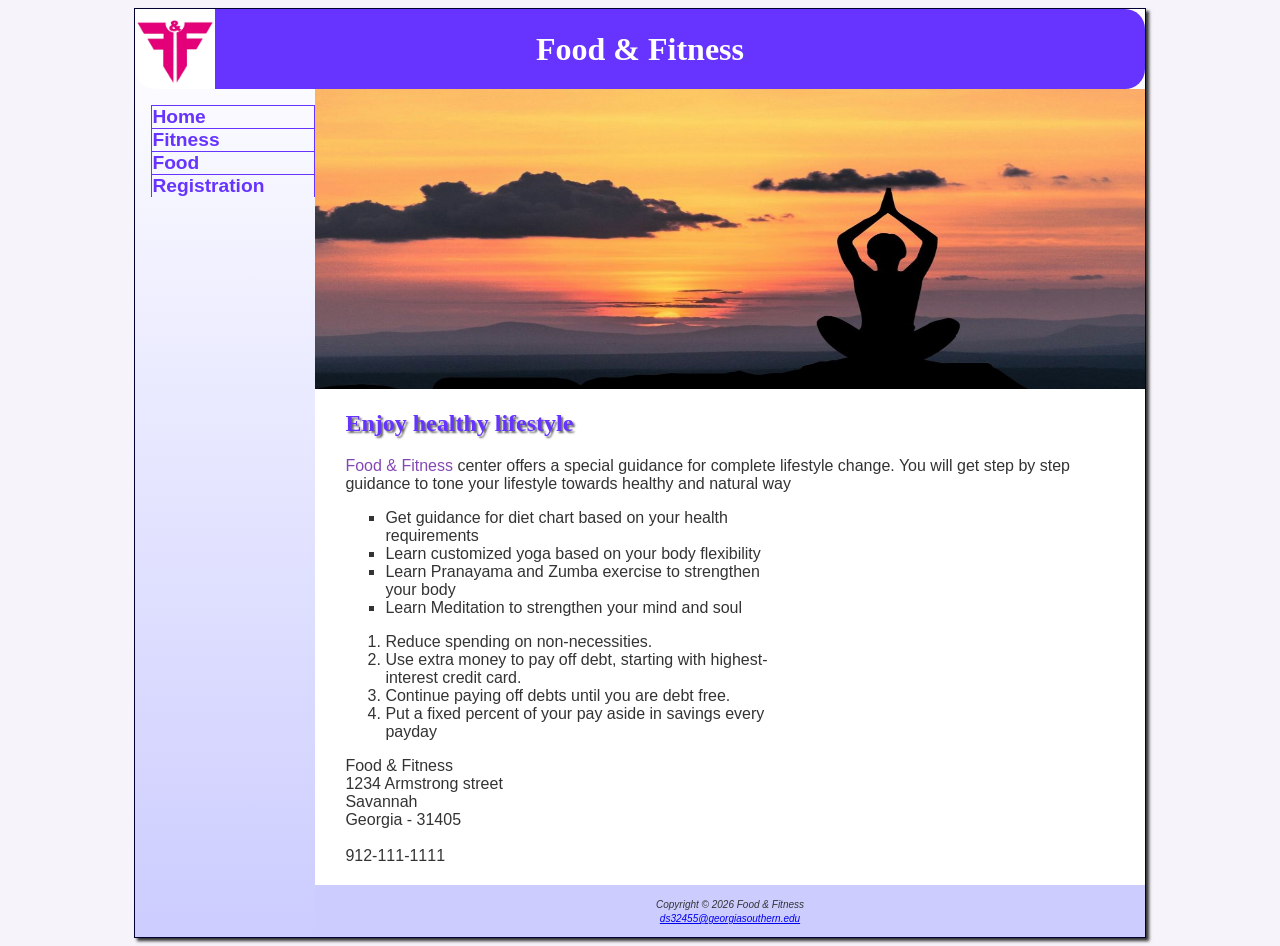
==== index.html @ 3ff1efa0 "Add files via upload Added Files" ====
<!DOCTYPE html>
<html lang="en">
    <head>
        <title> Food & Fitness</title>
        <meta charset="utf-8">
        <link rel="stylesheet" href="style.css">
        <link rel="icon" href="images/favicon.ico" type="images/x-icon">

     </head>
    

    <body>
        <div id="cover">
        <header>
            <h1> Food & Fitness</h1>

        </header>
        
        <nav>
            <ul>
            <li><a href="index.html">Home</a></li>
            <li><a href="index.html">Fitness</a></li>
            <li><a href="index.html">Food</a> </li>
            <li><a href="index.html">Registration</a> </li>
            </ul>
        </nav>

        <div id="homeimg">
            
        </div>

        <main>
            <h2>Enjoy healthy lifestyle</h2>
            <p> <span class="name">Food & Fitness </span> center offers a special guidance for complete lifestyle change. 
                You will get step by step guidance to tone your lifestyle towards healthy and natural way</p>

            <iframe width="300" height="250" src="https://www.youtube.com/embed/rt1bsoOukjI?si=hYei8sWvVcenWpAP" title="YouTube video player" 
            frameborder="0" allow="accelerometer; autoplay; clipboard-write; encrypted-media; gyroscope; picture-in-picture; web-share" 
            referrerpolicy="strict-origin-when-cross-origin" allowfullscreen></iframe>
            
            <ul>
                <li>Get guidance for diet chart based on your health requirements</li>
                <li>Learn customized yoga based on your body flexibility</li>
                <li>Learn Pranayama and Zumba exercise to strengthen your body</li>
                <li>Learn Meditation to strengthen your mind and soul</li>
            </ul>

        <script> document.write("<ol>");
            document.write("<li>Reduce spending on non-necessities.</li>") 
            document.write("<li>Use extra money to pay off debt, starting with highest-interest credit card.</li>") 
            document.write("<li>Continue paying off debts until you are debt free.</li>") 
            document.write("<li>Put a fixed percent of your pay aside in savings every payday</li>")
            document.write("</ol>")
            </script>

        <div>
          Food & Fitness<br>
          1234 Armstrong street <br>
          Savannah<br>
          Georgia - 31405<br><br>
          912-111-1111
        

        </div>
        </main>

        <footer>
           <i><small> Copyright &copy; 2026 Food & Fitness <br>
           <a href="mailto: ds32455@georgiasouthern.edu"> ds32455@georgiasouthern.edu</a>
            </small></i>
        </footer>

        </footer>
        </div>
    </body>




</html>
---- style.css ----
*{box-sizing: border-box;}
body {background-color: #f7f3fa;
        color: #333333;
        font-family: Arial, Helvetica, sans-serif;
        background-color: #f7f3fa;
        }

header {background-color: #6633ff;
          color: #fff;
        background-image: url(images/logof.png);
        background-position: left;
        background-repeat: no-repeat; 
        background-size: contain;
        line-height: 500%;
        text-align: center;
        border-radius: 20px;
        }

nav {
        text-align: center;
        font-weight: bold;
        margin-top: 0;
        }

nav ul{
        list-style-type: none;
        padding-left: 0;
        font-size: 1.2em;
        margin: 0;
}

nav li {border: 1px solid #6633ff;}
nav a{text-decoration: none;
        transition: color 3s ease-in;}
nav a:link{color:#6633ff;}
nav a:hover{color:#a52a2a;}

main {
        padding:1px 20px 20px 20px;
        display: block;
        padding-left: 30px;
        background-color: #fff;
        overflow: auto;
}


footer {background-color: #ccccff;
        text-align: center;
        font-size: 75%;
        padding:1em;}

h2 {color: #6633ff;
font-family: Georgia, 'Times New Roman', Times, serif;
text-shadow: 2px 2px 2px #666;}

h1 {font-family: Georgia, 'Times New Roman', Times, serif}

header h1{margin-bottom: 0; margin-top: 0px;}

ul {list-style-type: square; }

dt {color: #311545;}

.name {color: #8548b3;}

#address{color: #675d6e;}

#homeimg {background-image: url(images/home.jpg);
        height: 300px;
        background-repeat: no-repeat;
        background-size: 100% 100%;
        background-position: center;}

#foodimg {background-image: url(images/food.jpg);
                height: 300px;
                background-repeat: no-repeat;
                background-size: 100% 100%;
                background-position: center;}

#fitnessimg {background-image: url(images/fitness.jpg);
        height: 300px;
        background-repeat: no-repeat;
         background-size: 100% 100%;
         background-position: center;}

table {
        border: 2px solid #6633ff;
        border-collaspe: collaspe;
}
td,th { padding: 0.5em;
        border: 2px solid #6633ff;
        text-align: center;}

tr:nth-of-type(odd) {
        background-color: #f7f3fa;
}

th {background-color: #ccccff;}

caption{font-weight: bolder;
text-align: center;
color:#6633ff;
font-family: Georgia, 'Times New Roman', Times, serif;}

iframe {float: right; margin: 1em;}

form{display:flex; flex-flow: column nowrap;}
input,textarea{margin-bottom:1em;}

         
@media (min-width: 1024px){
nav {text-align: left;
        padding-left: 1em;
        padding-top: 1em;}
#cover{
        margin:auto;
        width: 80%;
        box-shadow: 3px 3px 3px #333333;
        background-image: linear-gradient(to bottom,#fff,#ccccff);
        background-repeat: no-repeat;
        border: 1px solid #003;
        display:grid;
        grid-template-columns: 180px auto;
        grid-template-rows: auto;
}

section {float:left;
        width: 33%;
        padding-left: 2em;
        padding-right: 2em;
}

header {grid-row:1/2 ;grid-column:1/3; }
nav{grid-row: 2/5 ;grid-column: 1/2;}
div{grid-row:2/3; grid-column: 2/3;}
main{grid-row:3/4; grid-column: 2/3;}
footer{grid-row:4/5; grid-column: 2/3;}

nav li {border-bottom: 0px;}

}

form{
        display:grid;
        grid-gap:1em;
        grid-template-columns:6em 1fr;
        grid-template-rows: auto;
        width:60%;}

input[type="submit"] {
        grid-column: 2/3;
        width:10em;
}
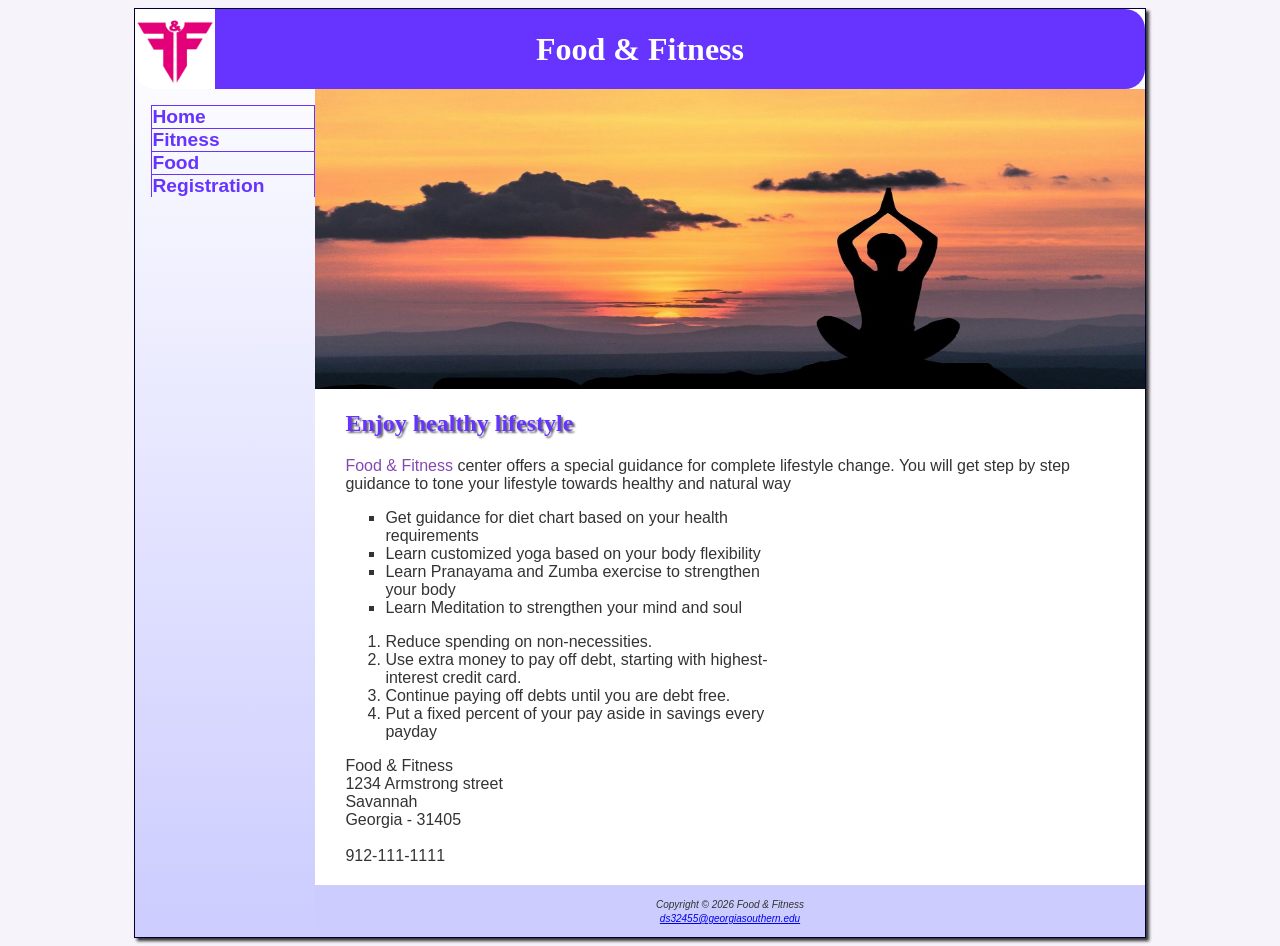
==== commit 2ec02279: "Update index.html" ====
--- a/index.html
+++ b/index.html
@@ -18,10 +18,10 @@
         
         <nav>
             <ul>
-            <li><a href="index.html">Home</a></li>
-            <li><a href="index.html">Fitness</a></li>
-            <li><a href="index.html">Food</a> </li>
-            <li><a href="index.html">Registration</a> </li>
+           <li><a href="index.html">Home</a></li>
+            <li><a href="fitness.html">Fitness</a></li>
+            <li><a href="food.html">Food</a> </li>
+            <li><a href="registration.html">Registration</a> </li>
             </ul>
         </nav>
 
